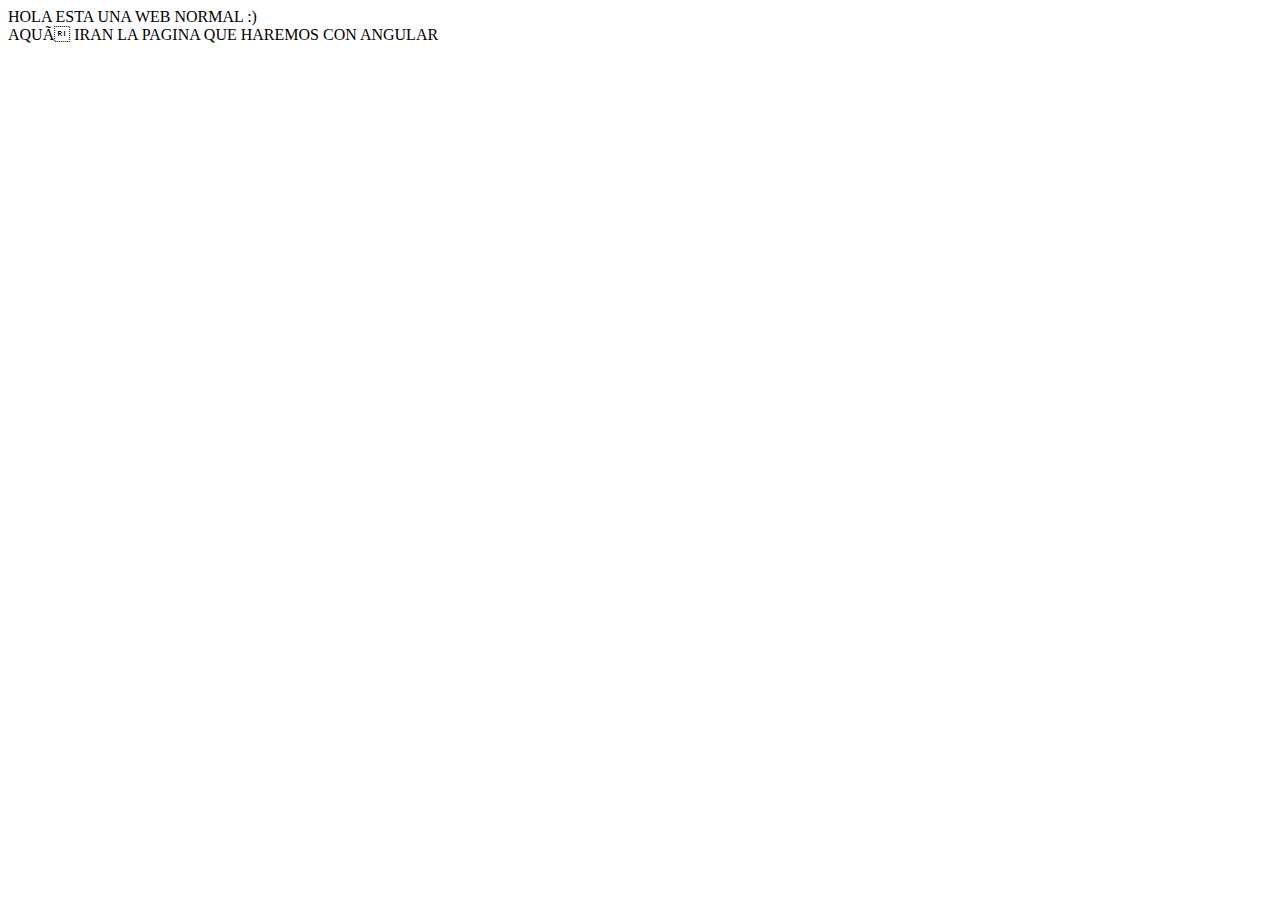
==== restaurantesmalaga/src/main/resources/static/inicio.html @ 6c0af33b "Servidor Eureka" ====
<!DOCTYPE html>
<html>

<head>
	<meta charset="ISO-8859-1">
	<title>Insert title here</title>
</head>

<body>
	HOLA ESTA UNA WEB NORMAL :) </br>
	AQUÍ IRAN LA PAGINA QUE HAREMOS CON ANGULAR
</body>

</html>
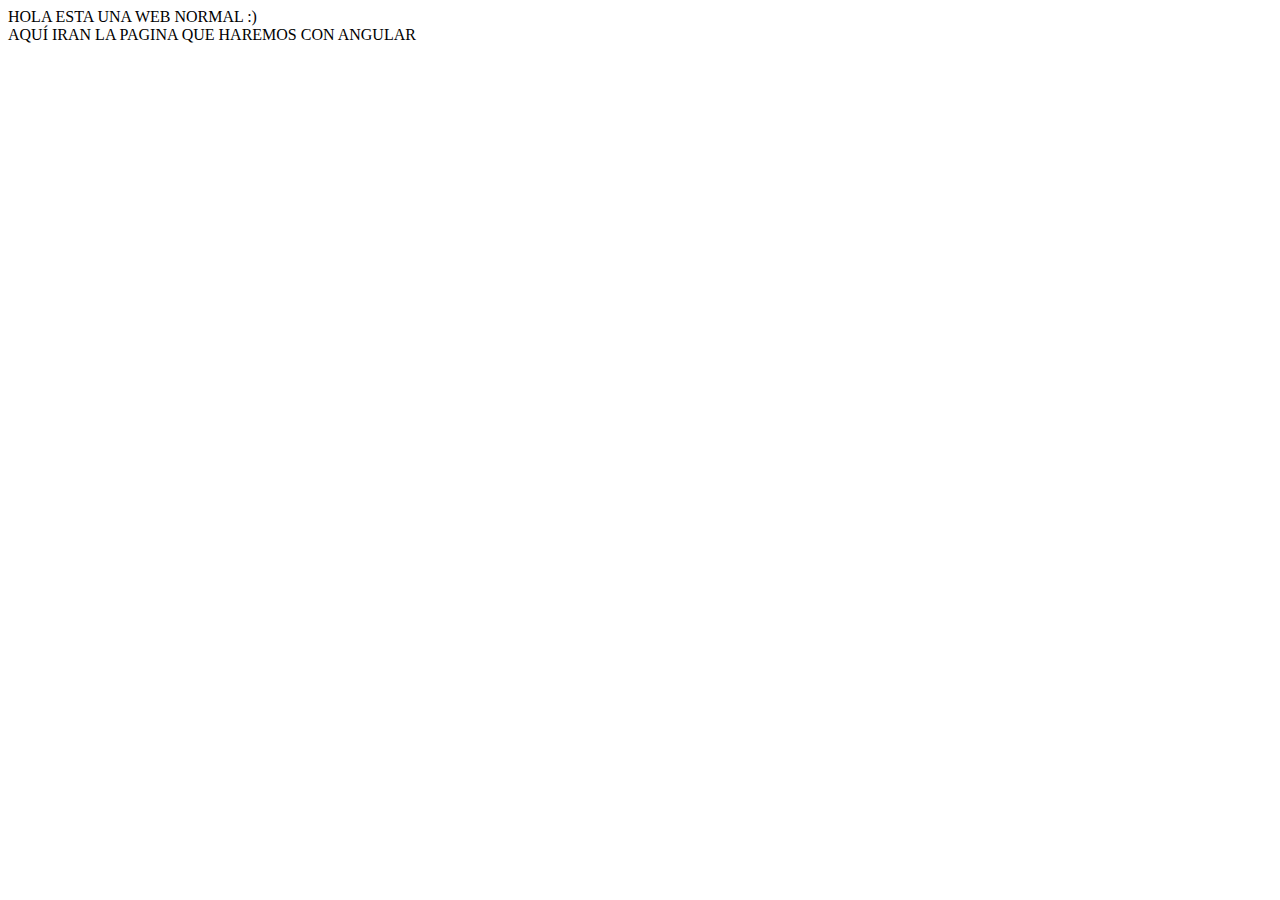
==== commit 46a88334: "Cambios en gatewayalumno" ====
--- a/restaurantesmalaga/src/main/resources/static/inicio.html
+++ b/restaurantesmalaga/src/main/resources/static/inicio.html
@@ -2,7 +2,7 @@
 <html>
 
 <head>
-	<meta charset="ISO-8859-1">
+	<meta charset="utf-8">
 	<title>Insert title here</title>
 </head>
 
